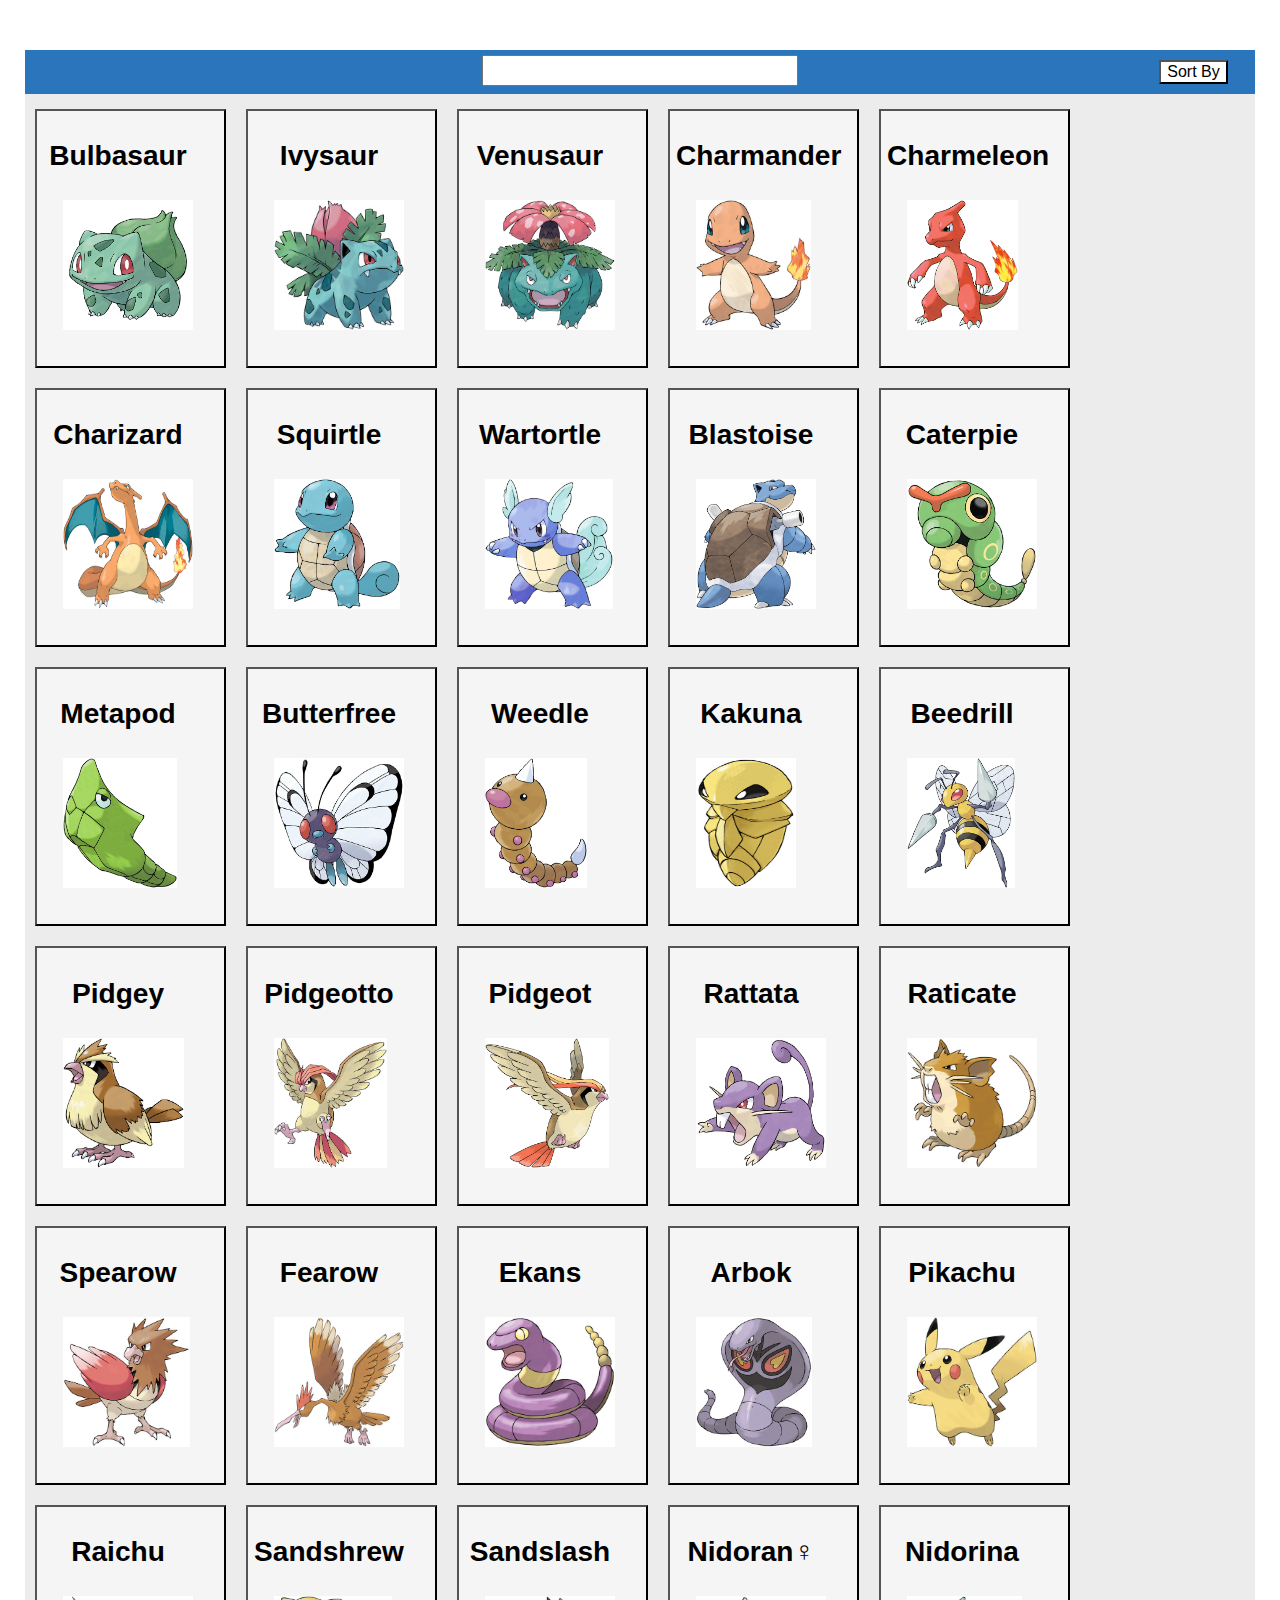
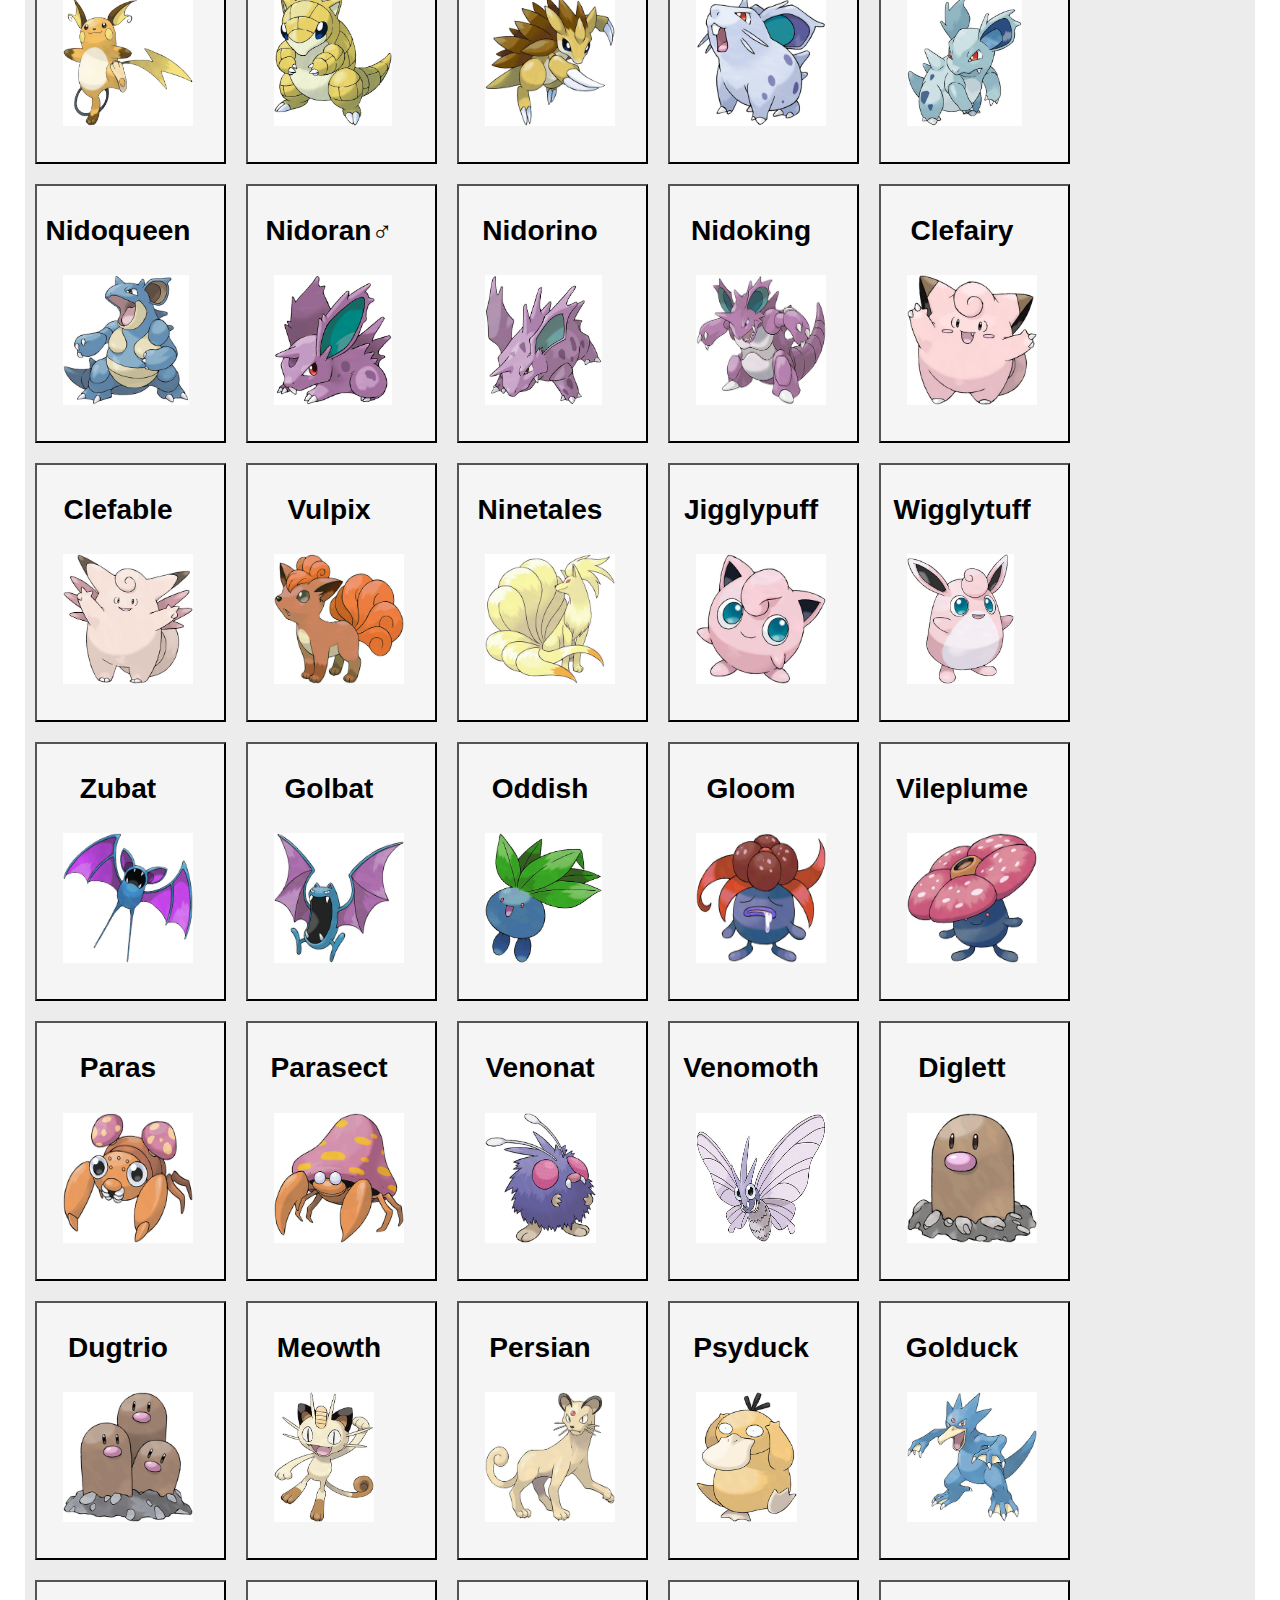
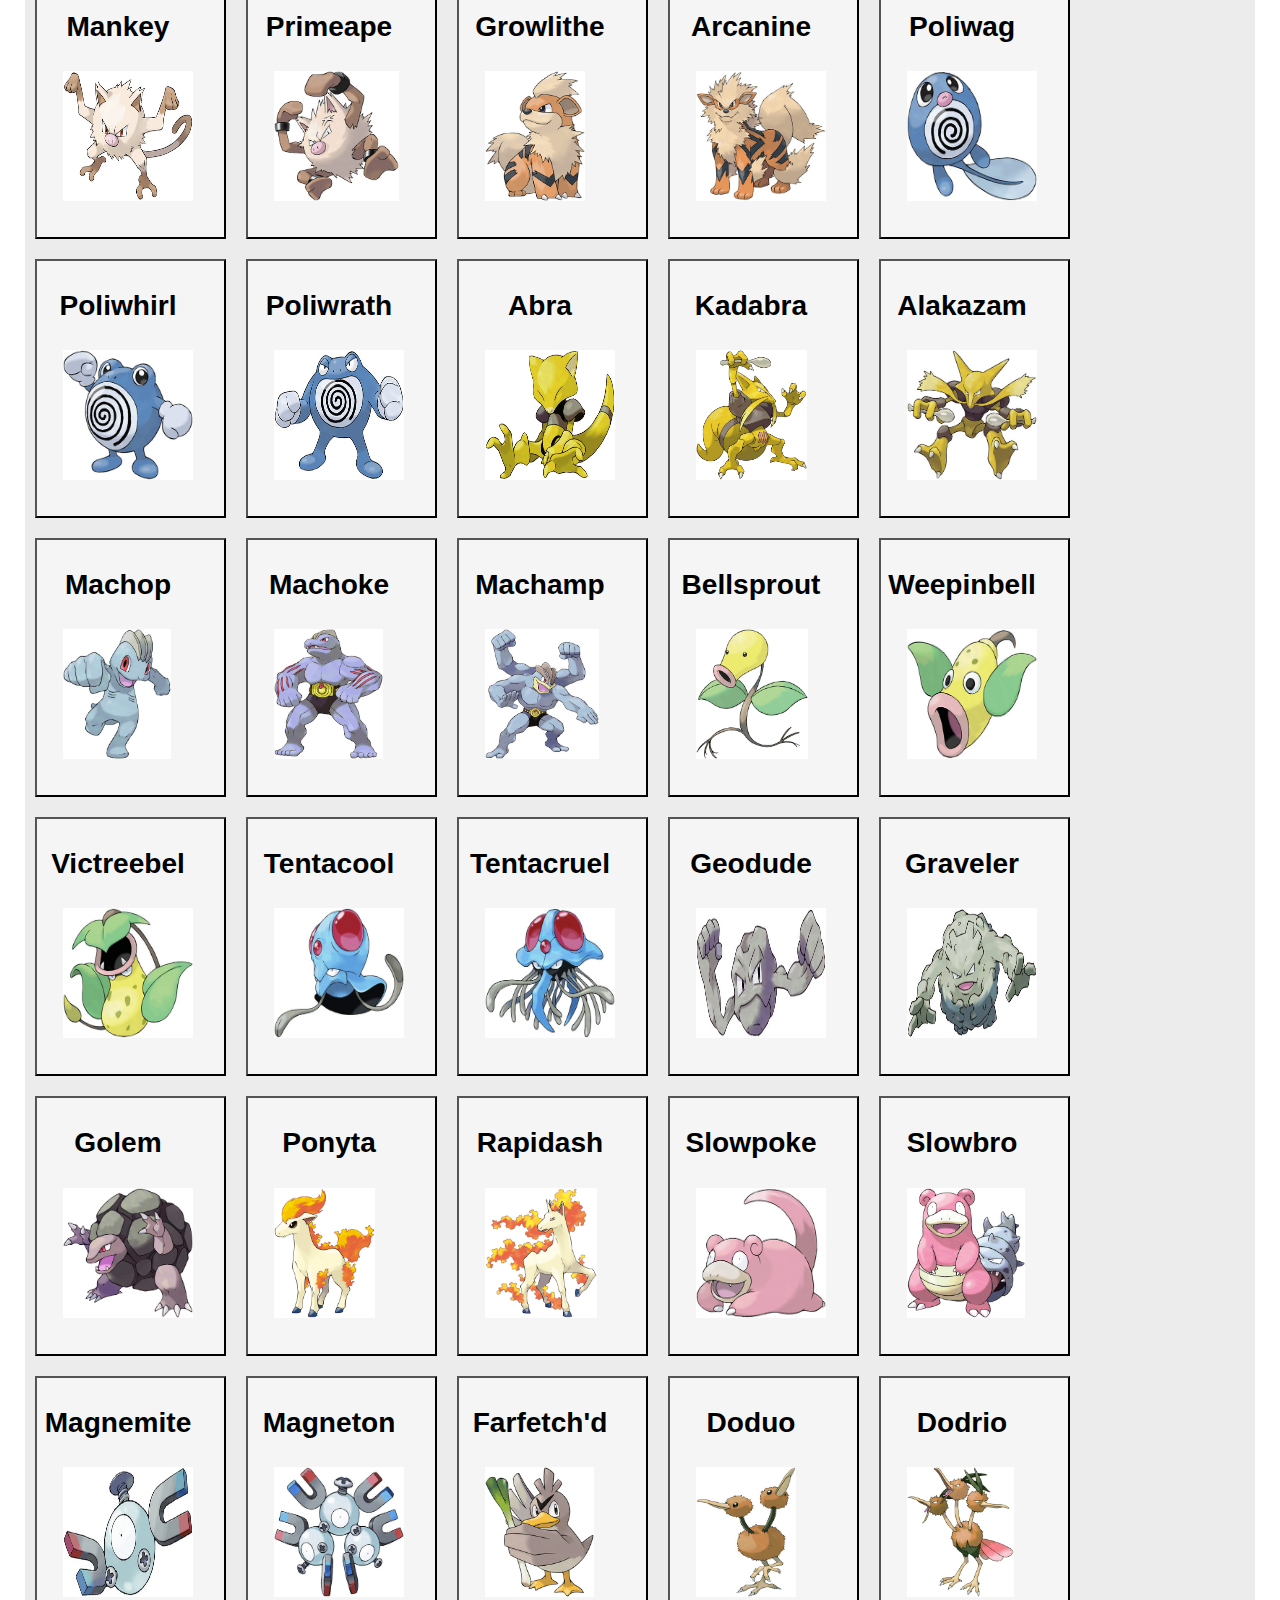
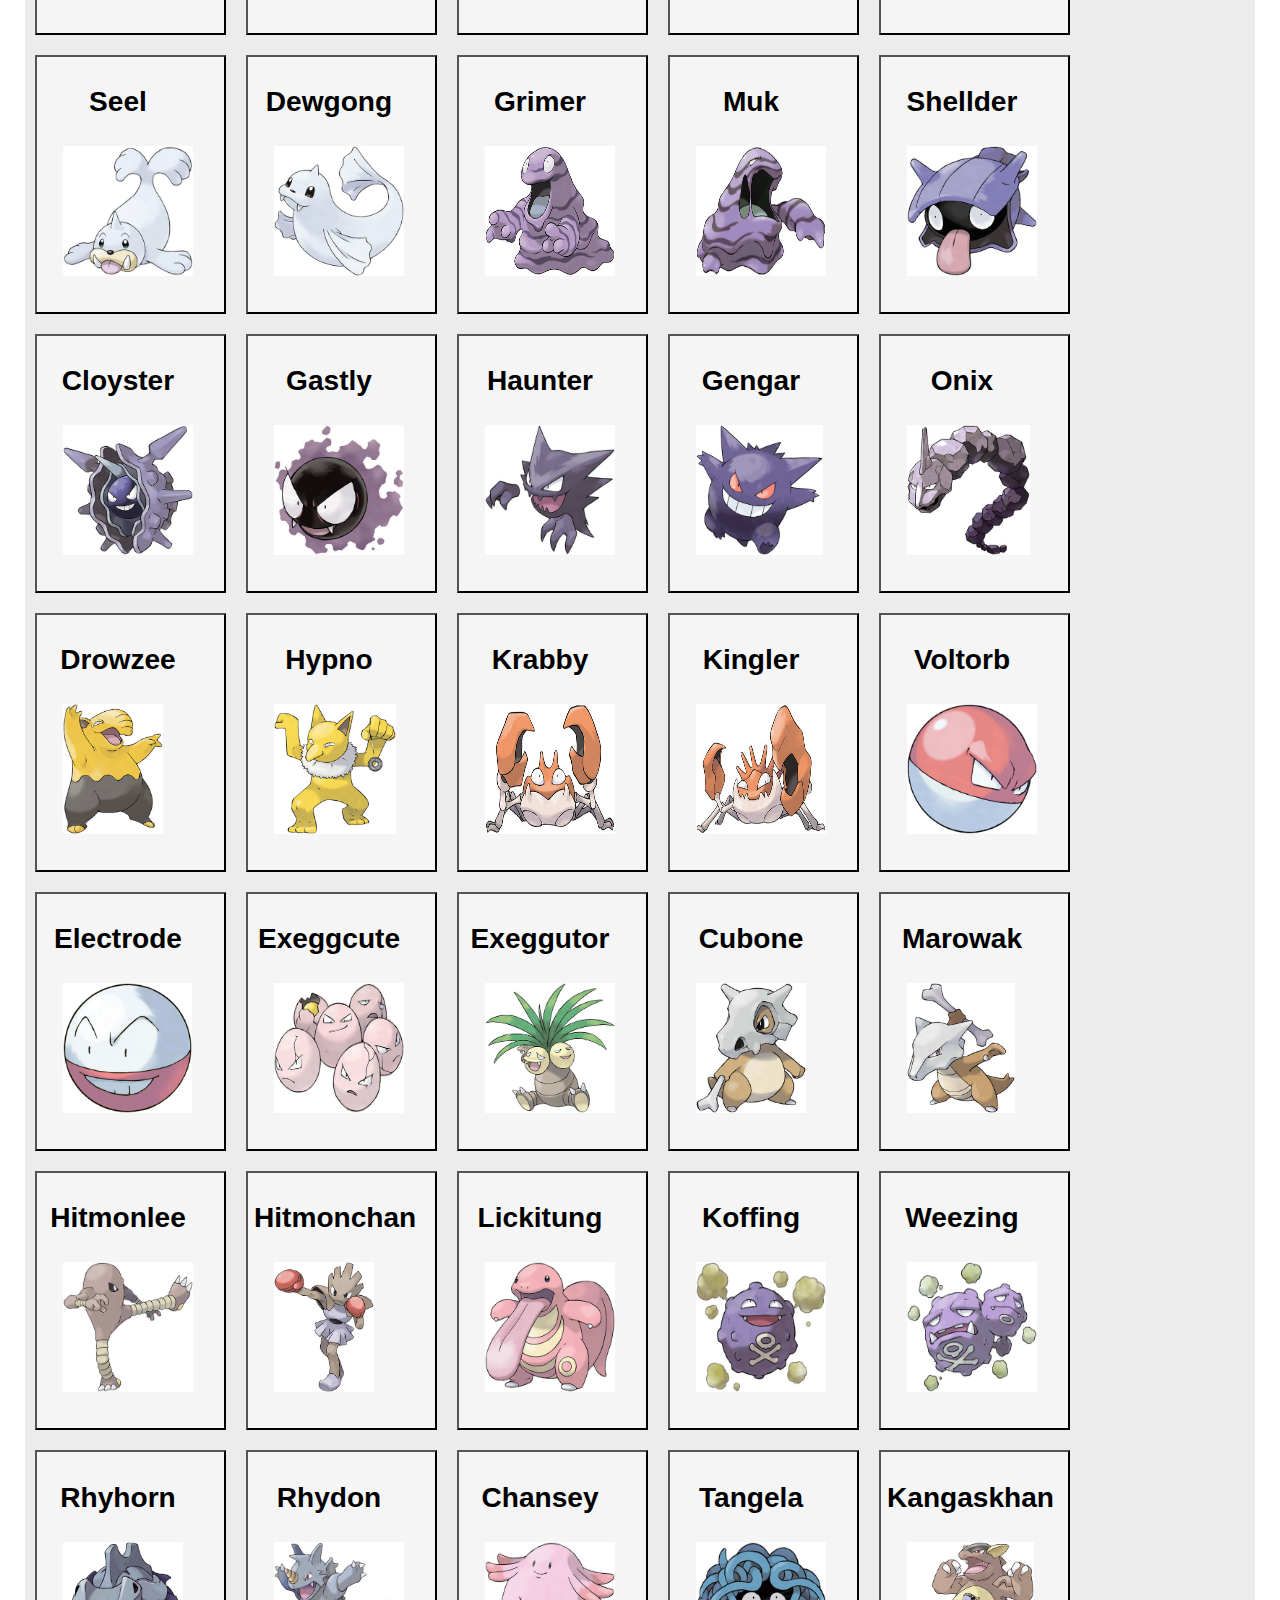
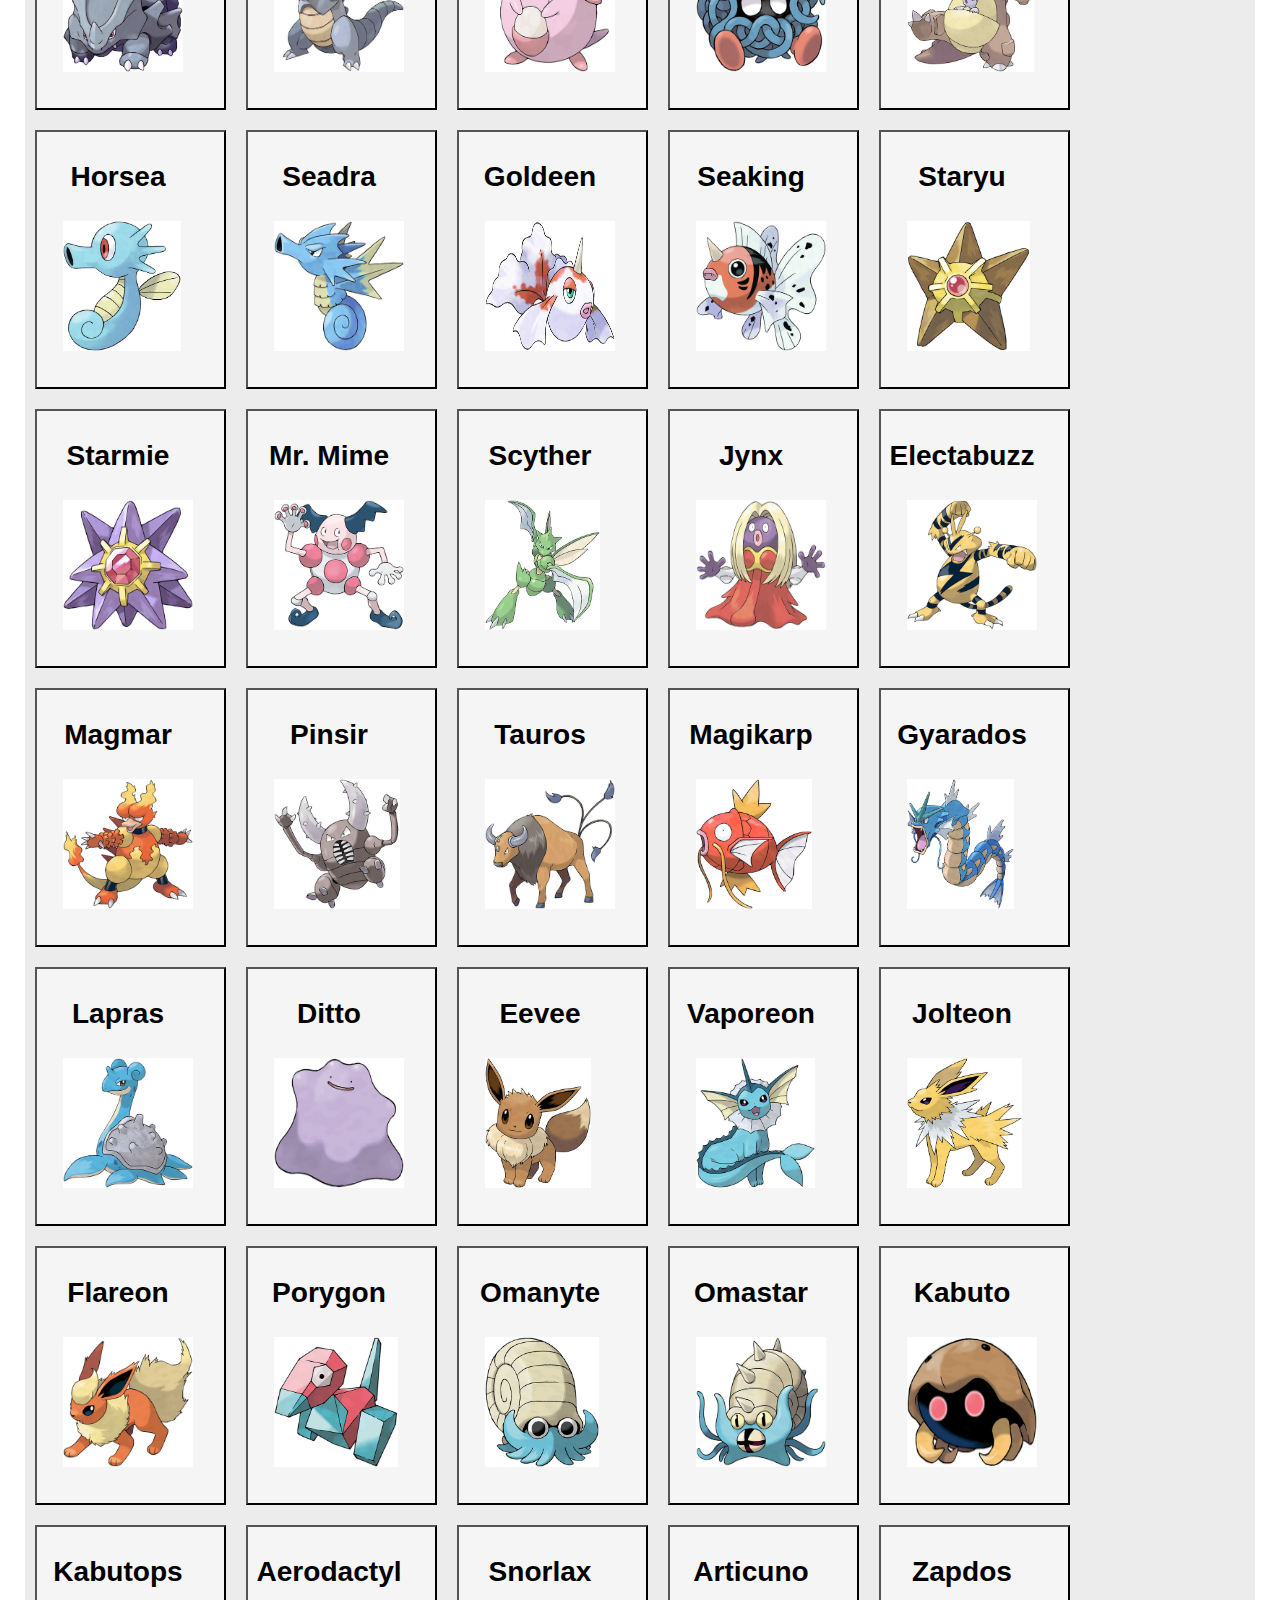
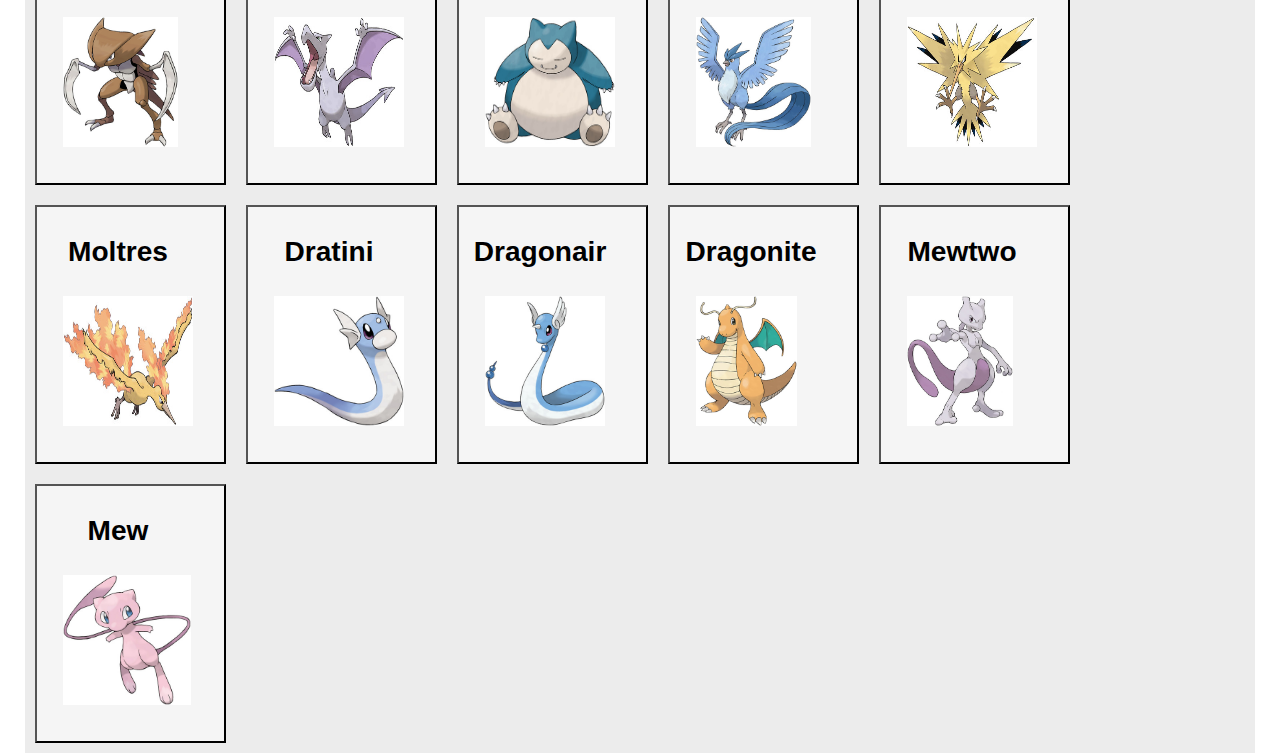
==== index.html @ 3b999972 "Updates" ====
<!doctype html><html lang="en"><head><meta charset="utf-8"/><link rel="icon" href="icon.png"/><meta name="viewport" content="width=device-width,initial-scale=1"/><meta name="theme-color" content="#000000"/><meta name="description" content="Web site created using create-react-app"/><link rel="manifest" href="/manifest.json"/><title>Pokedex</title><link href="/static/css/main.581cc4d9.chunk.css" rel="stylesheet"></head><body><noscript>You need to enable JavaScript to run this app.</noscript><div id="root"></div><script>!function(f){function e(e){for(var r,t,n=e[0],o=e[1],u=e[2],l=0,p=[];l<n.length;l++)t=n[l],Object.prototype.hasOwnProperty.call(a,t)&&a[t]&&p.push(a[t][0]),a[t]=0;for(r in o)Object.prototype.hasOwnProperty.call(o,r)&&(f[r]=o[r]);for(s&&s(e);p.length;)p.shift()();return c.push.apply(c,u||[]),i()}function i(){for(var e,r=0;r<c.length;r++){for(var t=c[r],n=!0,o=1;o<t.length;o++){var u=t[o];0!==a[u]&&(n=!1)}n&&(c.splice(r--,1),e=l(l.s=t[0]))}return e}var t={},a={1:0},c=[];function l(e){if(t[e])return t[e].exports;var r=t[e]={i:e,l:!1,exports:{}};return f[e].call(r.exports,r,r.exports,l),r.l=!0,r.exports}l.m=f,l.c=t,l.d=function(e,r,t){l.o(e,r)||Object.defineProperty(e,r,{enumerable:!0,get:t})},l.r=function(e){"undefined"!=typeof Symbol&&Symbol.toStringTag&&Object.defineProperty(e,Symbol.toStringTag,{value:"Module"}),Object.defineProperty(e,"__esModule",{value:!0})},l.t=function(r,e){if(1&e&&(r=l(r)),8&e)return r;if(4&e&&"object"==typeof r&&r&&r.__esModule)return r;var t=Object.create(null);if(l.r(t),Object.defineProperty(t,"default",{enumerable:!0,value:r}),2&e&&"string"!=typeof r)for(var n in r)l.d(t,n,function(e){return r[e]}.bind(null,n));return t},l.n=function(e){var r=e&&e.__esModule?function(){return e.default}:function(){return e};return l.d(r,"a",r),r},l.o=function(e,r){return Object.prototype.hasOwnProperty.call(e,r)},l.p="/";var r=this.webpackJsonppokedex=this.webpackJsonppokedex||[],n=r.push.bind(r);r.push=e,r=r.slice();for(var o=0;o<r.length;o++)e(r[o]);var s=n;i()}([])</script><script src="/static/js/2.7e131244.chunk.js"></script><script src="/static/js/main.107ac019.chunk.js"></script></body></html>
---- static/css/main.581cc4d9.chunk.css ----
body{margin:0;font-family:-apple-system,BlinkMacSystemFont,Segoe UI,Roboto,Oxygen,Ubuntu,Cantarell,Fira Sans,Droid Sans,Helvetica Neue,sans-serif;-webkit-font-smoothing:antialiased;-moz-osx-font-smoothing:grayscale}code{font-family:source-code-pro,Menlo,Monaco,Consolas,Courier New,monospace}.App{text-align:center;background-color:#ececec;margin-left:25px;margin-top:50px;display:flex;flex-direction:row;flex-wrap:wrap}.App,.portrait{margin-right:25px}.portrait{font-family:Arial,Helvetica,sans-serif;font-size:24px;min-width:150px;max-width:150px;min-height:150px;margin-bottom:25px;align-content:center}.portraitImage{max-width:100px;min-height:130px;margin-left:20px;margin-right:10px;margin-bottom:10px;display:flex;flex-direction:row;align-content:center}.portraitButton{background-color:#f5f5f5;margin:10px;align-content:center}.searchBar{max-width:75%;max-height:25px;align-content:center;align-self:center;justify-content:center;margin-top:5px;margin-left:35%}header{background-color:#2a75bb;width:100%;height:44px;margin-bottom:5px;overflow:-moz-hidden-unscrollable}.filter{position:relative;align-self:center;float:right;margin-top:10px;min-height:50%;min-width:10%;margin-left:25%;overflow:visible}.DropdownButton{background-color:#fff;font-size:16px;font-family:Arial,Helvetica,sans-serif;font-size-adjust:none}.filterButton{min-width:100px;max-width:100px;font-family:Comic Sans MS,Comic Sans,cursive;background-color:#ffcb05;color:#2a75bb;font-size:16px}ul{list-style:none;padding:0;margin:0}li{padding:8px 12px;max-width:100px;text-align:center;background-color:#f5f5f5}li:hover{background-color:#d3d3d3;cursor:pointer}input{width:25%;height:100%}.backButton{background-color:red;font-size:20px;min-width:100px;max-width:100px;min-height:10px;max-height:25px;color:#fff}.display{min-width:95%;background-color:#fff;display:inline-block;flex-direction:column;text-align:left}.pokemonDetails{line-height:2px}.Abilities{background-color:#fff;line-height:10px}progress{width:75%;height:15px;text-align:center;background-color:#4169e1;line-height:15px}progress:after{content:attr(value);font-size:25px;font-family:Gill Sans,Gill Sans MT,Calibri,Trebuchet MS,sans-serif;color:#000}.Poison{background-color:#682a68}.Grass,.Poison{max-width:100px;color:#fff;text-align:center}.Grass{background-color:#4e8234}.Fire{background-color:#9c531f}.Fire,.Water{max-width:100px;color:#fff;text-align:center}.Water{background-color:#445e9c}.Bug{background-color:#6d7815}.Bug,.Flying{max-width:100px;color:#fff;text-align:center}.Flying{background-color:#6d5e9c}.Normal{background-color:#6d6d4e}.Normal,.Rock{max-width:100px;color:#fff;text-align:center}.Rock{background-color:#786824}.Ground{background-color:#927d44}.Ground,.Ice{max-width:100px;color:#fff;text-align:center}.Ice{background-color:#638d8d}.Electric{background-color:#a1871f}.Electric,.Fighting{max-width:100px;color:#fff;text-align:center}.Fighting{background-color:#7d1f1a}.Ghost{background-color:#493963}.Ghost,.Psychic{max-width:100px;color:#fff;text-align:center}.Psychic{background-color:#a13959}.Steel{background-color:#787887}.Dark,.Steel{max-width:100px;color:#fff;text-align:center}.Dark{background-color:#49392f}
/*# sourceMappingURL=main.581cc4d9.chunk.css.map */
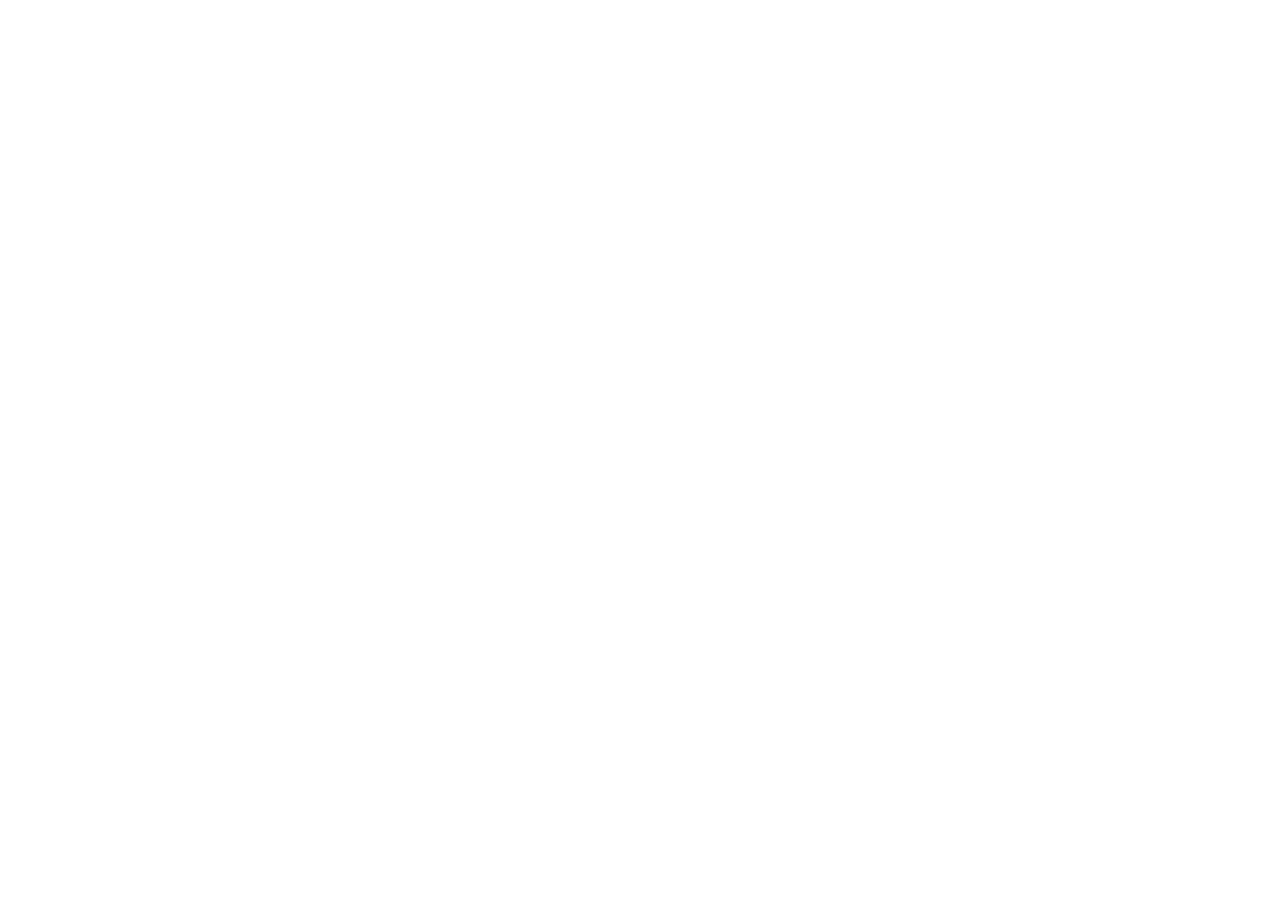
==== commit de542bcc: "Updates" ====
--- a/index.html
+++ b/index.html
@@ -1 +1 @@
-<!doctype html><html lang="en"><head><meta charset="utf-8"/><link rel="icon" href="icon.png"/><meta name="viewport" content="width=device-width,initial-scale=1"/><meta name="theme-color" content="#000000"/><meta name="description" content="Web site created using create-react-app"/><link rel="manifest" href="/manifest.json"/><title>Pokedex</title><link href="/static/css/main.581cc4d9.chunk.css" rel="stylesheet"></head><body><noscript>You need to enable JavaScript to run this app.</noscript><div id="root"></div><script>!function(f){function e(e){for(var r,t,n=e[0],o=e[1],u=e[2],l=0,p=[];l<n.length;l++)t=n[l],Object.prototype.hasOwnProperty.call(a,t)&&a[t]&&p.push(a[t][0]),a[t]=0;for(r in o)Object.prototype.hasOwnProperty.call(o,r)&&(f[r]=o[r]);for(s&&s(e);p.length;)p.shift()();return c.push.apply(c,u||[]),i()}function i(){for(var e,r=0;r<c.length;r++){for(var t=c[r],n=!0,o=1;o<t.length;o++){var u=t[o];0!==a[u]&&(n=!1)}n&&(c.splice(r--,1),e=l(l.s=t[0]))}return e}var t={},a={1:0},c=[];function l(e){if(t[e])return t[e].exports;var r=t[e]={i:e,l:!1,exports:{}};return f[e].call(r.exports,r,r.exports,l),r.l=!0,r.exports}l.m=f,l.c=t,l.d=function(e,r,t){l.o(e,r)||Object.defineProperty(e,r,{enumerable:!0,get:t})},l.r=function(e){"undefined"!=typeof Symbol&&Symbol.toStringTag&&Object.defineProperty(e,Symbol.toStringTag,{value:"Module"}),Object.defineProperty(e,"__esModule",{value:!0})},l.t=function(r,e){if(1&e&&(r=l(r)),8&e)return r;if(4&e&&"object"==typeof r&&r&&r.__esModule)return r;var t=Object.create(null);if(l.r(t),Object.defineProperty(t,"default",{enumerable:!0,value:r}),2&e&&"string"!=typeof r)for(var n in r)l.d(t,n,function(e){return r[e]}.bind(null,n));return t},l.n=function(e){var r=e&&e.__esModule?function(){return e.default}:function(){return e};return l.d(r,"a",r),r},l.o=function(e,r){return Object.prototype.hasOwnProperty.call(e,r)},l.p="/";var r=this.webpackJsonppokedex=this.webpackJsonppokedex||[],n=r.push.bind(r);r.push=e,r=r.slice();for(var o=0;o<r.length;o++)e(r[o]);var s=n;i()}([])</script><script src="/static/js/2.7e131244.chunk.js"></script><script src="/static/js/main.107ac019.chunk.js"></script></body></html>+<!doctype html><html lang="en"><head><meta charset="utf-8"/><link rel="icon" href="icon.png"/><meta name="viewport" content="width=device-width,initial-scale=1"/><meta name="theme-color" content="#000000"/><meta name="description" content="Web site created using create-react-app"/><link rel="manifest" href="MillanUka.github.io/manifest.json"/><title>Pokedex</title><link href="MillanUka.github.io/static/css/main.581cc4d9.chunk.css" rel="stylesheet"></head><body><noscript>You need to enable JavaScript to run this app.</noscript><div id="root"></div><script>!function(a){function e(e){for(var r,t,n=e[0],o=e[1],u=e[2],l=0,i=[];l<n.length;l++)t=n[l],Object.prototype.hasOwnProperty.call(f,t)&&f[t]&&i.push(f[t][0]),f[t]=0;for(r in o)Object.prototype.hasOwnProperty.call(o,r)&&(a[r]=o[r]);for(s&&s(e);i.length;)i.shift()();return c.push.apply(c,u||[]),p()}function p(){for(var e,r=0;r<c.length;r++){for(var t=c[r],n=!0,o=1;o<t.length;o++){var u=t[o];0!==f[u]&&(n=!1)}n&&(c.splice(r--,1),e=l(l.s=t[0]))}return e}var t={},f={1:0},c=[];function l(e){if(t[e])return t[e].exports;var r=t[e]={i:e,l:!1,exports:{}};return a[e].call(r.exports,r,r.exports,l),r.l=!0,r.exports}l.m=a,l.c=t,l.d=function(e,r,t){l.o(e,r)||Object.defineProperty(e,r,{enumerable:!0,get:t})},l.r=function(e){"undefined"!=typeof Symbol&&Symbol.toStringTag&&Object.defineProperty(e,Symbol.toStringTag,{value:"Module"}),Object.defineProperty(e,"__esModule",{value:!0})},l.t=function(r,e){if(1&e&&(r=l(r)),8&e)return r;if(4&e&&"object"==typeof r&&r&&r.__esModule)return r;var t=Object.create(null);if(l.r(t),Object.defineProperty(t,"default",{enumerable:!0,value:r}),2&e&&"string"!=typeof r)for(var n in r)l.d(t,n,function(e){return r[e]}.bind(null,n));return t},l.n=function(e){var r=e&&e.__esModule?function(){return e.default}:function(){return e};return l.d(r,"a",r),r},l.o=function(e,r){return Object.prototype.hasOwnProperty.call(e,r)},l.p="MillanUka.github.io/";var r=this.webpackJsonppokedex=this.webpackJsonppokedex||[],n=r.push.bind(r);r.push=e,r=r.slice();for(var o=0;o<r.length;o++)e(r[o]);var s=n;p()}([])</script><script src="MillanUka.github.io/static/js/2.7e131244.chunk.js"></script><script src="MillanUka.github.io/static/js/main.ffe0ed02.chunk.js"></script></body></html>